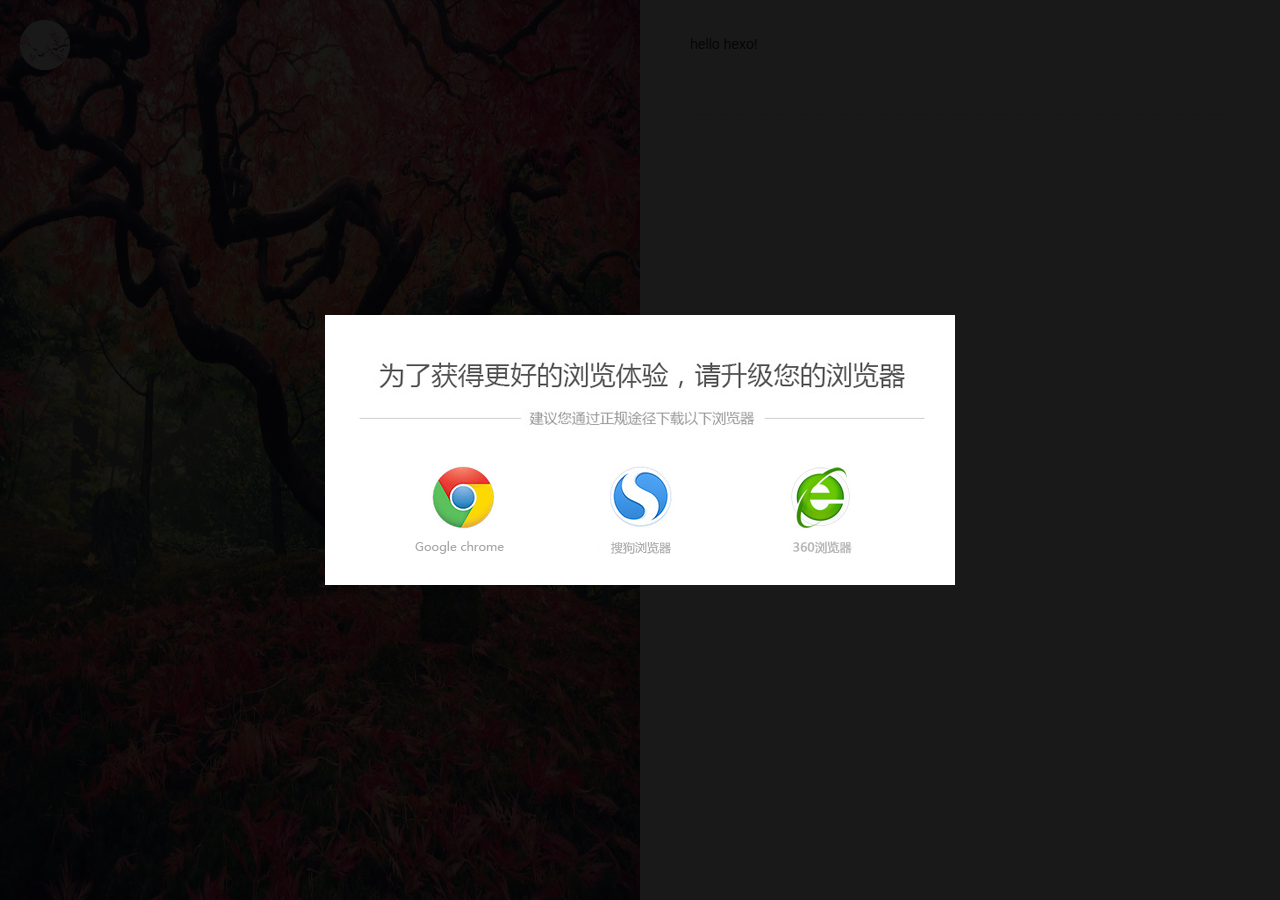
==== index.html @ d3620459 "Site updated: 2015-12-30 10:46:14" ====
<!DOCTYPE html>
<html>
<head>
    <meta http-equiv="content-type" content="text/html; charset=utf-8" />
    <meta name="viewport" content="width=device-width, initial-scale=1, maximum-scale=1">
	<link rel="stylesheet" href="/css/main.css">
</head>

<body>
	<div id="mask-panel"></div>
	<header id="header" class="header row clearfix">
	<div class="logo">
		<div class="logo-image">
			<a href="/">
				<img src="/image/logo/logo.png" class="image-logo" alt="logo">
			</a>
		</div>
	</div><!-- logo -->
	<a href="javascript:void(0);" id="sidebar-button"><i class="line"></i></a>	
	
</header>
	<div id="left-img-wrapper">
		<img src="/image/focus/brilliant-tree2.jpeg"> 
		<div class="choose-menu-wrap">
			<div class="menu-wrap">				
				<p class="title">分类：</p>
				<div class="menu-list">
					
				</div>
			</div>
			<div class="menu-wrap">				
				<p class="title">标签：</p>
				<div class="menu-list">
					
				</div>
			</div>
			<span id="close-menu-wrap"></span> 
		</div>
	</div>
	<div id="right-cont-wrapper"> 	
		

	
	<div class="tit-list">
		<h2>			
			<a target="_blank" href="/2015/12/30/hello-hexo/">hello hexo!</a>
		</h2>		
	</div>



	</div>
</body>
</html>
<script type="text/javascript" src="/js/lib/require/require.js" data-main="/js/app/index/main.js"></script>
---- css/main.css ----
@chart-set "utf-8";
body,div,p,span,ul,li,table,td,tr,ol,img,h1,h2,h3,h4,h5,h6,article,aside,details,figcaption,figure,footer,header,hgroup,main,nav,
section,
summary{
	margin: 0;
	padding: 0;
	box-sizing: border-box;
}

article,aside,details,figcaption,figure,footer,header,hgroup,main,nav,section,summary {
	display: block;			
}
body{
	font: 14px "Helvetica Neue", Helvetica, Arial, sans-serif;
}
audio,
canvas,
video {
	display: inline-block
}
img {
	width: 100%;
	height: 100%;
	display: block;
	border: none;
}
li{
	list-style: none;
}
a{
	text-decoration: none;			
}

/*header*/
#header{
	overflow: hidden;
    position: relative;
}
.logo {
	position: fixed;
	z-index: 9999;
	left: 20px;
	top: 20px;
}
.logo-image {
	max-width: 250px;
}
#sidebar-button{
	position: fixed;
	width: 20px;
	height: 12px;
    left:50%;
    top: 34px; 
	border-top: 4px solid #fff;
	border-bottom: 4px solid #fff;
    z-index: 9999;	
	margin-left:-70px; 
	opacity: .3;
	filter: alpha(opacity=30); 

}
#sidebar-button:hover{
	opacity:1;
	filter: alpha(opacity=100); 
}
#sidebar-button .line{
	height: 4px;
	width: 20px;
	margin-top: 4px;
	background-color: #fff; 
	display: block;
}
/*header*/

/*menu-wrap*/
.menu-wrap{
	color: #fff;	
}
.menu-wrap .title{
	font-size: 14px;
	height: 50px;
	line-height: 50px;
	border-bottom: 1px dashed #fff;
}
.menu-list{
	clear: both;
	overflow: hidden;
}
.menu-list a{
	float: left;
	font-size: 12px;
	color: #fff;
	margin: 15px 15px 15px 0;
	display: block;
}
.menu-list a:hover{
	text-decoration: underline;
}
#close-menu-wrap{
	width: 30px;
	height: 30px;
	display: block;
	position: absolute;
	right:10px;
	top: 10px;
	cursor: pointer;
	background: url(/image/web/icon-close.png) center center no-repeat;
}
/*menu-wrap*/

#mask-panel{
	width: 100%;
	height: 100%;
	position: fixed;
	left: 0;
	top: 0;
	z-index: 10000;
	background: url(/image/web/load-24.gif) center center no-repeat #fff;
}

#left-img-wrapper{
	position: fixed;
	left: 0;
	top: 0;
	width: 50%;
	height:900px;
	overflow: hidden;
}
#right-cont-wrapper{
	float: right;
	width: 50%;
	height: auto;
	padding:0 50px;
	color: #2C3033;
}
#right-cont-wrapper .inner-content{
	text-align: left;
}
.article-tag-link{
	font-size: 12px;
	color: #999;
	text-decoration: none;
}
.article-tag-link:before{
	content: "#";
}
.bord {
	background-color: #e5e5e5;
	display: block;
	height: 2px;
	margin: 20px auto;
	width: 60px;
	max-width: 100%;
}
.tit-list h2{
	font-weight: 100;
	padding-bottom:60px; 
	margin-top:30px;		
	border-bottom: 1px dashed #dbdbdb;
}
.tit-list a{
	font-size: 14px;
	color: #333;
	text-decoration: none;
}
.article{
	padding: 50px 0;
	line-height: 30px;
}
.article h1{
	font-family: 'Microsoft Yahei';
	font-weight: 100;
	margin-bottom: 20px;
}
figure{
	background: #4d4d4d;
	margin: 10px 0;
	padding: 10px 10px;
	overflow: auto;
	color: #4c4c4c;
	line-height: 22px;
}
.gutter{
	color: #bbb;
	padding-right: 20px;
}
.code{
	color: #eee;
}
.article-tag-list{
	margin-top:5px;
}
.article-tag-list a{
	font-size: 12px;
	color: #999;
}
.article-tag-list a:before{
	content: "#";
}
#article-nav{
	margin-top: 20px;
}
#article-nav a{
	color:#003B96
}
.article-nav-link-wrap{
	color: #333;
}

/*choose-menu*/
.choose-menu-wrap{
	position:absolute;
	padding: 50px;
	width: 60%;
	height: 60%;	
	left:20%;
    top:20%;
	overflow: hidden;	
	transform: scale(0,0);
	background: rgba(0,0,0,.5);	
}
.showMenu{	
	-webkit-animation:mymove 0.5s forwards;	
}

@keyframes mymove
{
	from {
		transform: scale(0,0);
	}
	to {
		transform: scale(1,1);
	}
}

@-webkit-keyframes mymove /*Safari and Chrome*/
{
	from {
		transform: scale(0,0);
	}
	to {
		transform: scale(1,1);
	}
}

/*choose-menu*/

/*check browser*/
#browserCheckContainer{
	width: 630px;
	height: 270px;
	position: fixed;
	left: 50%;
	top: 50%;
	margin-left: -315px;
	margin-top: -135px;
	background: url(/image/web/check_browser_bg.jpg) no-repeat #fff;
	z-index: 10001;
}
#browserCheckContainer a{
	float: left;
	width: 90px;
	height: 90px;
	margin-top: 150px;
	margin-left: 90px;
	background: url(/image/web/browser_bg.jpg) no-repeat #fff;
	display: block;
	
}
#browserCheckContainer .chrome{
	background-position: 0 0;
}
#browserCheckContainer .sogou{
	background-position: -90px 0;
}
#browserCheckContainer .qihu{
	background-position: -180px 0;
}
/*check browser*/
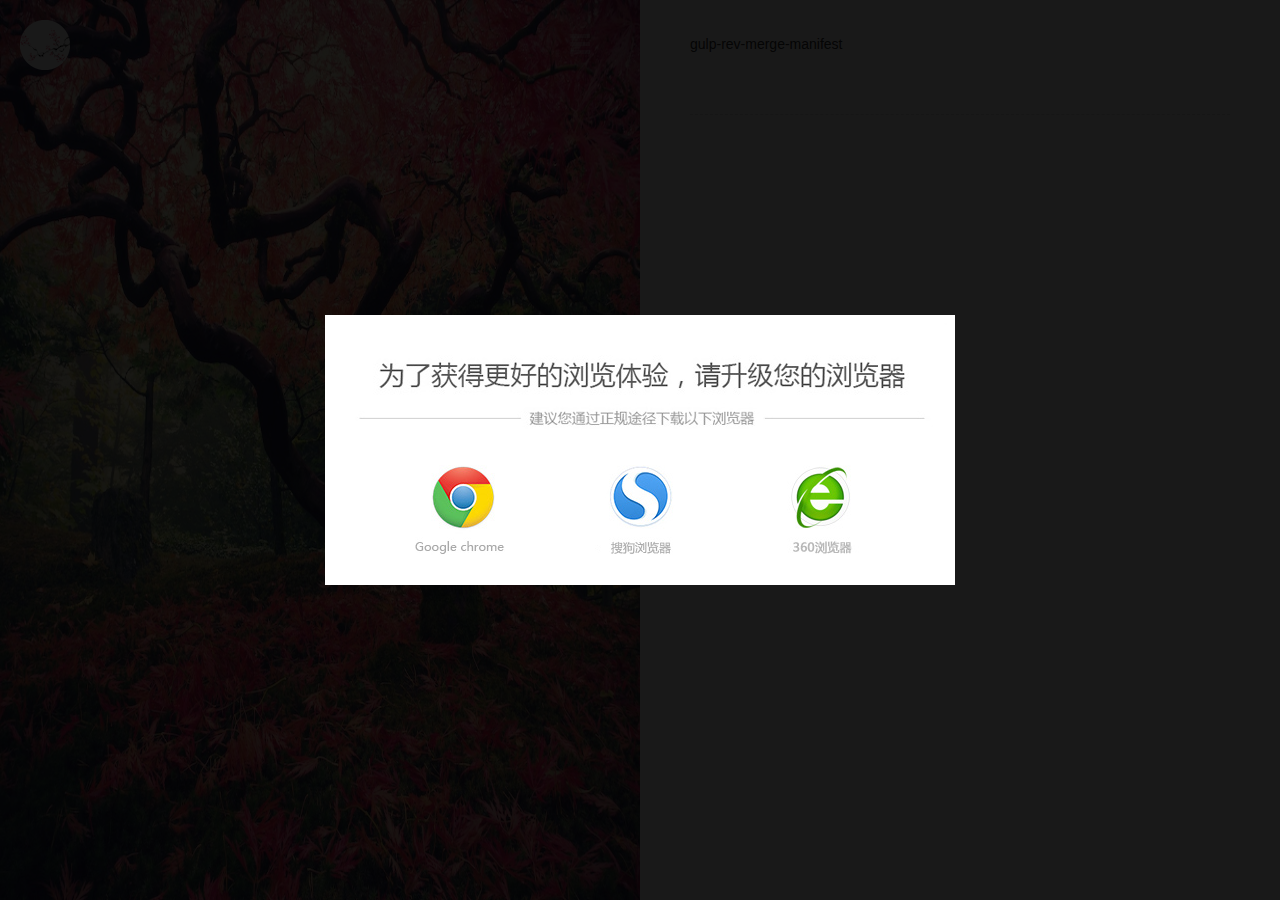
==== commit c2292600: "Site updated: 2015-12-30 14:36:41" ====
--- a/index.html
+++ b/index.html
@@ -4,8 +4,9 @@
     <meta http-equiv="content-type" content="text/html; charset=utf-8" />
     <meta name="viewport" content="width=device-width, initial-scale=1, maximum-scale=1">
 	<link rel="stylesheet" href="/css/main.css">
+    <title>dongshine's Blog</title>
+    <meta name="keywords" content=""/>
 </head>
-
 <body>
 	<div id="mask-panel"></div>
 	<header id="header" class="header row clearfix">
@@ -25,12 +26,20 @@
 			<div class="menu-wrap">				
 				<p class="title">分类：</p>
 				<div class="menu-list">
+										
+					  
+						<a href="/categories/工作笔记/">#工作笔记</a>
+					  
 					
 				</div>
 			</div>
 			<div class="menu-wrap">				
 				<p class="title">标签：</p>
 				<div class="menu-list">
+										
+					  
+						<a href="/tags/gulp/">#gulp</a>
+					  
 					
 				</div>
 			</div>
@@ -43,7 +52,7 @@
 	
 	<div class="tit-list">
 		<h2>			
-			<a target="_blank" href="/2015/12/30/hello-hexo/">hello hexo!</a>
+			<a target="_blank" href="/2015/12/30/gulp-rev-merge-manifest/">gulp-rev-merge-manifest</a>
 		</h2>		
 	</div>
 
--- a/css/main.css
+++ b/css/main.css
@@ -18,10 +18,7 @@
 video {
 	display: inline-block
 }
-img {
-	width: 100%;
-	height: 100%;
-	display: block;
+img {	
 	border: none;
 }
 li{
@@ -125,6 +122,11 @@
 	width: 50%;
 	height:900px;
 	overflow: hidden;
+}
+#left-img-wrapper img{
+	width: 100%;
+	height: 100%;
+	display: block;
 }
 #right-cont-wrapper{
 	float: right;
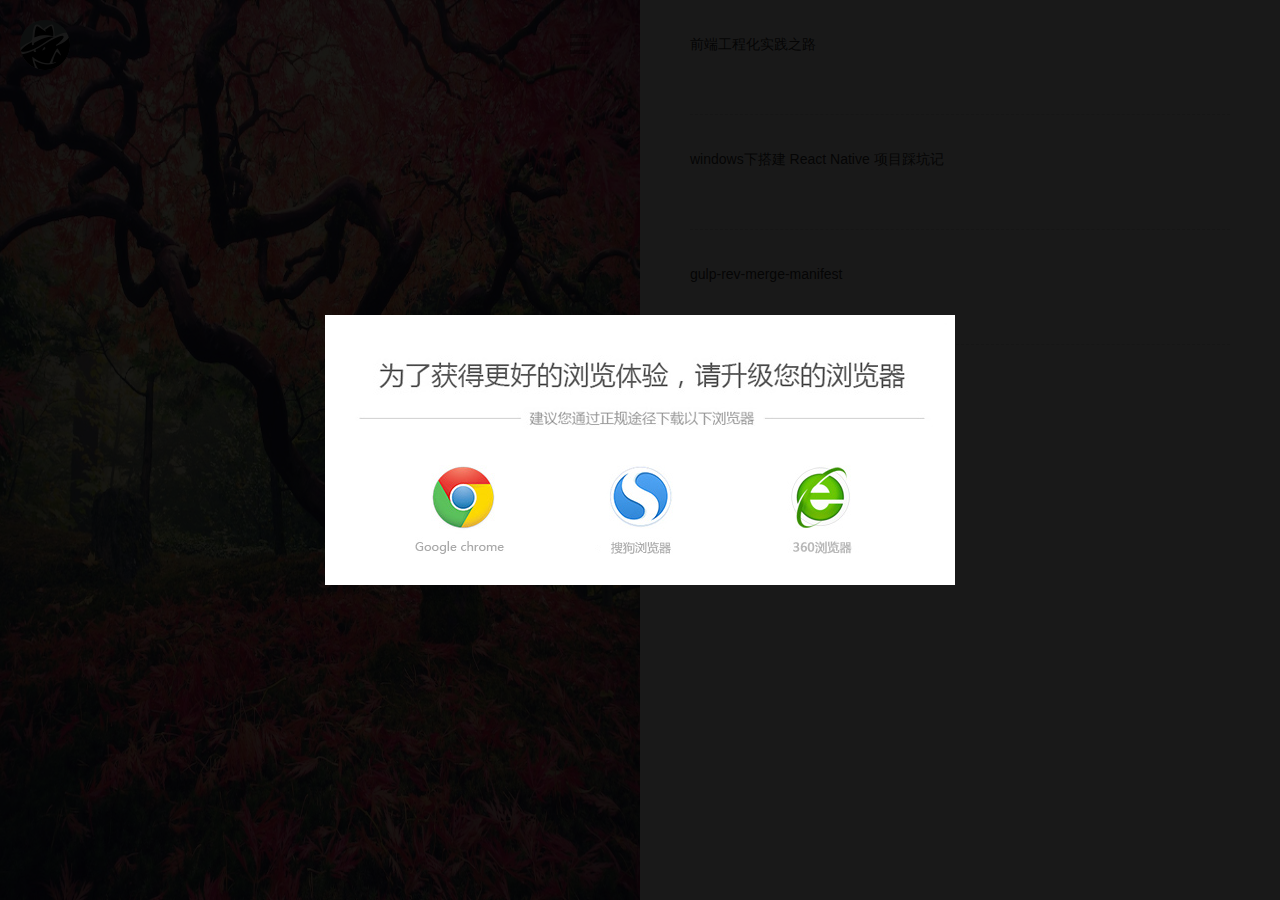
==== commit f49e6c71: "Site updated: 2016-06-21 15:02:00" ====
--- a/index.html
+++ b/index.html
@@ -40,6 +40,10 @@
 					  
 						<a href="/tags/gulp/">#gulp</a>
 					  
+						<a href="/tags/react-native/">#react-native</a>
+					  
+						<a href="/tags/webpack-前端工程化/">#webpack 前端工程化</a>
+					  
 					
 				</div>
 			</div>
@@ -48,6 +52,22 @@
 	</div>
 	<div id="right-cont-wrapper"> 	
 		
+
+	
+	<div class="tit-list">
+		<h2>			
+			<a target="_blank" href="/2016/06/21/webpack前端工程化/">前端工程化实践之路</a>
+		</h2>		
+	</div>
+
+
+	
+	<div class="tit-list">
+		<h2>			
+			<a target="_blank" href="/2016/02/23/windows下搭建-React-Native-项目踩坑记/">windows下搭建 React Native 项目踩坑记</a>
+		</h2>		
+	</div>
+
 
 	
 	<div class="tit-list">
--- a/css/main.css
+++ b/css/main.css
@@ -40,7 +40,12 @@
 	top: 20px;
 }
 .logo-image {
-	max-width: 250px;
+	max-width: 200px;
+}
+.logo-image img{
+	width: 50px;
+	height: 50px;
+	border-radius: 100%;
 }
 #sidebar-button{
 	position: fixed;
@@ -48,8 +53,8 @@
 	height: 12px;
     left:50%;
     top: 34px; 
-	border-top: 4px solid #fff;
-	border-bottom: 4px solid #fff;
+	border-top: 4px solid #000;
+	border-bottom: 4px solid #000;
     z-index: 9999;	
 	margin-left:-70px; 
 	opacity: .3;
@@ -64,7 +69,7 @@
 	height: 4px;
 	width: 20px;
 	margin-top: 4px;
-	background-color: #fff; 
+	background-color: #000; 
 	display: block;
 }
 /*header*/
@@ -218,10 +223,12 @@
 	left:20%;
     top:20%;
 	overflow: hidden;	
-	transform: scale(0,0);
-	background: rgba(0,0,0,.5);	
+	transform: scale(0);
+	-webkit-transform: scale(0); 
+	background: rgba(0,0,0,.5); 	 
 }
 .showMenu{	
+	animation:mymove 0.5s forwards;	
 	-webkit-animation:mymove 0.5s forwards;	
 }
 
@@ -229,9 +236,11 @@
 {
 	from {
 		transform: scale(0,0);
+		-webkit-transform: scale(0,0);
 	}
 	to {
 		transform: scale(1,1);
+		-webkit-transform: scale(1,1);
 	}
 }
 
@@ -239,9 +248,11 @@
 {
 	from {
 		transform: scale(0,0);
+		-webkit-transform: scale(0,0);
 	}
 	to {
 		transform: scale(1,1);
+		-webkit-transform: scale(1,1);
 	}
 }
 
@@ -278,4 +289,42 @@
 #browserCheckContainer .qihu{
 	background-position: -180px 0;
 }
-/*check browser*/+/*check browser*/
+
+
+@media screen and (max-width:768px) {
+    #left-img-wrapper{
+		position: relative;
+		left: 0;
+		top: 0;
+		width: 100%;
+		height:auto;
+		overflow:visible;
+	}
+	#left-img-wrapper img{
+		width: 100%;
+		height: auto;
+		display: block;
+	}
+	.choose-menu-wrap{
+		position: fixed;
+		width:auto;
+		height:auto;
+		left: 20px;
+		right: 20px;
+		top:90px;
+	}
+	#sidebar-button{
+		left: 90px;
+		margin-left: 0;
+	}
+	#right-cont-wrapper{
+		padding:0 20px;
+		width: 100%;
+	}
+	#right-cont-wrapper img{
+		width: 100%;
+		height: 100%;
+		display: block;
+	}
+}